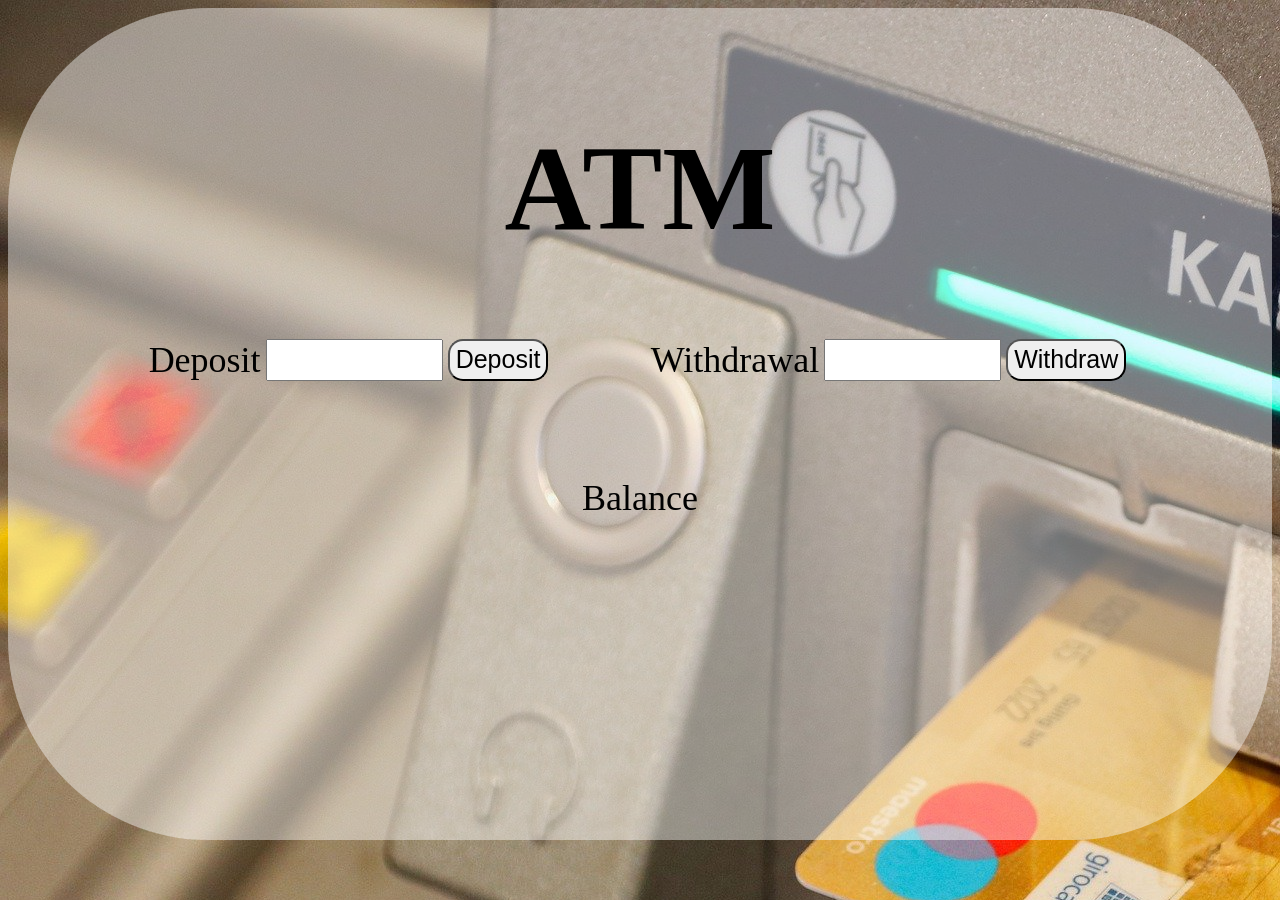
==== index.html @ ceb149c1 "ATM" ====
<!DOCTYPE html>
<html lang="en">
<head>
    <meta charset="UTF-8">
    <meta http-equiv="X-UA-Compatible" content="IE=edge">
    <meta name="viewport" content="width=device-width, initial-scale=1.0">
    <link rel="stylesheet" href="style.css">
    <title>ATM</title>
</head>
<body>
    <form id="bdy">

    <div class="container">
        <h1 class="header">ATM</h1>

     <div id="dep-wit">
        <div class="dep">
      <label>Deposit</label>
      <input type="number" id="deposit">
      <button onclick="myDeposit(event)">Deposit</button>
      <small id="msg"></small>
    </div>

    <div class="wtd">
    <lebel>Withdrawal</lebel>
    <input type="number" id="withdraw">
    <button onclick="myWithdrawal(event)">Withdraw</button>
    <small id="msg1"></small>
    </div>
</div>
 
    <div class="bal">
        <lebel>Balance</lebel>
        <p id="displayBalance"></p>
    </div>
   


    </div>
</form>
    <script src="./index.js"></script>
</body>
</html>
---- style.css ----
body {
    background-image: url('./assets/map-g85bbe7f75_1920.jpg');
}


.container {
    padding-top: 2rem;
background-color: rgba(255, 255, 255, 0.438);
text-align: center;
height: 800px;
width: 100%;
font-size: 36px;
border-radius: 200px;

}

.bal{
    margin-top: 6rem;
}

.header {
    text-align: center;
    font-size: 120px;
}

button {
    border-radius: 15px;
    font-size: 25px;
}

#dep-wit {
    display: flex;
    flex-direction: row;
    justify-content: center;
    width: 1000px;
    margin: auto;
    grid-gap:5rem;
}


.dep {
    display: flex;
    flex-direction: row;
    justify-content: center;
    margin: auto;
    grid-gap:5px;
}

.wtd {
    display: flex;
    flex-direction: row;
    justify-content: center;
    margin: auto;
    grid-gap:5px;
}

 input::-webkit-outer-spin-button,
  input::-webkit-inner-spin-button {
    -webkit-appearance: none;
    margin: 0
  }
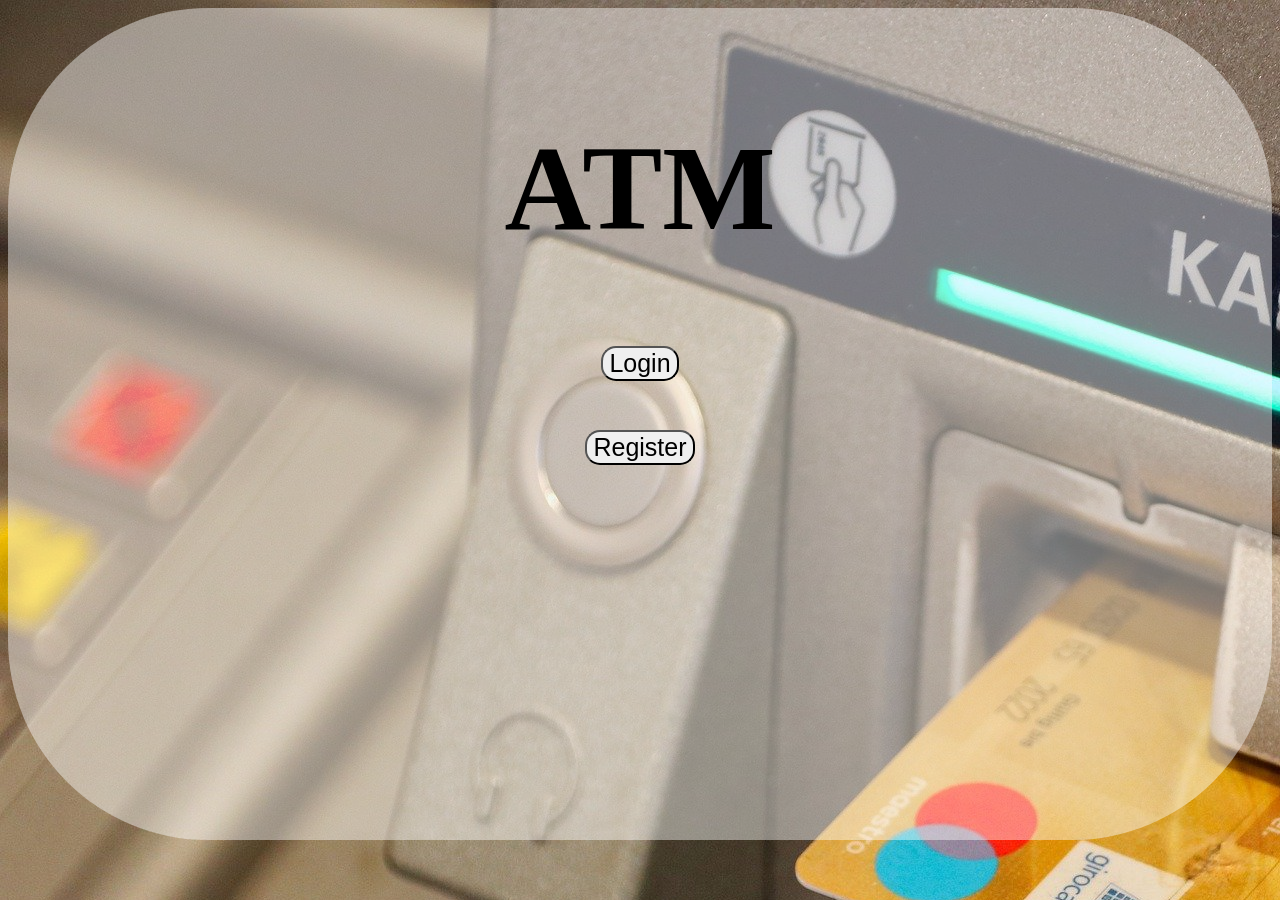
==== commit 432132ea: "ATM project" ====
--- a/index.html
+++ b/index.html
@@ -8,12 +8,39 @@
     <title>ATM</title>
 </head>
 <body>
-    <form id="bdy">
+    <div id="bdy">
 
     <div class="container">
         <h1 class="header">ATM</h1>
 
-     <div id="dep-wit">
+<div  id="login-button" class="login">
+    <button onclick="showLoginForm()">Login</button>
+</div>
+
+<div id="login-form">
+    <label>Name</label>
+    <input type="text">
+    <label>Email</label>
+    <input type="email">
+    
+</div>
+   <br> 
+
+<div id="register-button" class="register">
+    <button onclick="showRegisterForm()">Register</button>
+</div>
+
+<div id="register-form">
+    <label>Name</lebel>
+    <input id="name" type="text">
+    <label>Email</label>
+    <input id="email" type="email">
+    <button onclick="register()">sign up</button>
+</div>
+
+
+    
+     <!-- <div id="dep-wit">
         <div class="dep">
       <label>Deposit</label>
       <input type="number" id="deposit">
@@ -36,8 +63,8 @@
    
 
 
-    </div>
-</form>
+    </div> -->
+</div>
     <script src="./index.js"></script>
 </body>
 </html>
